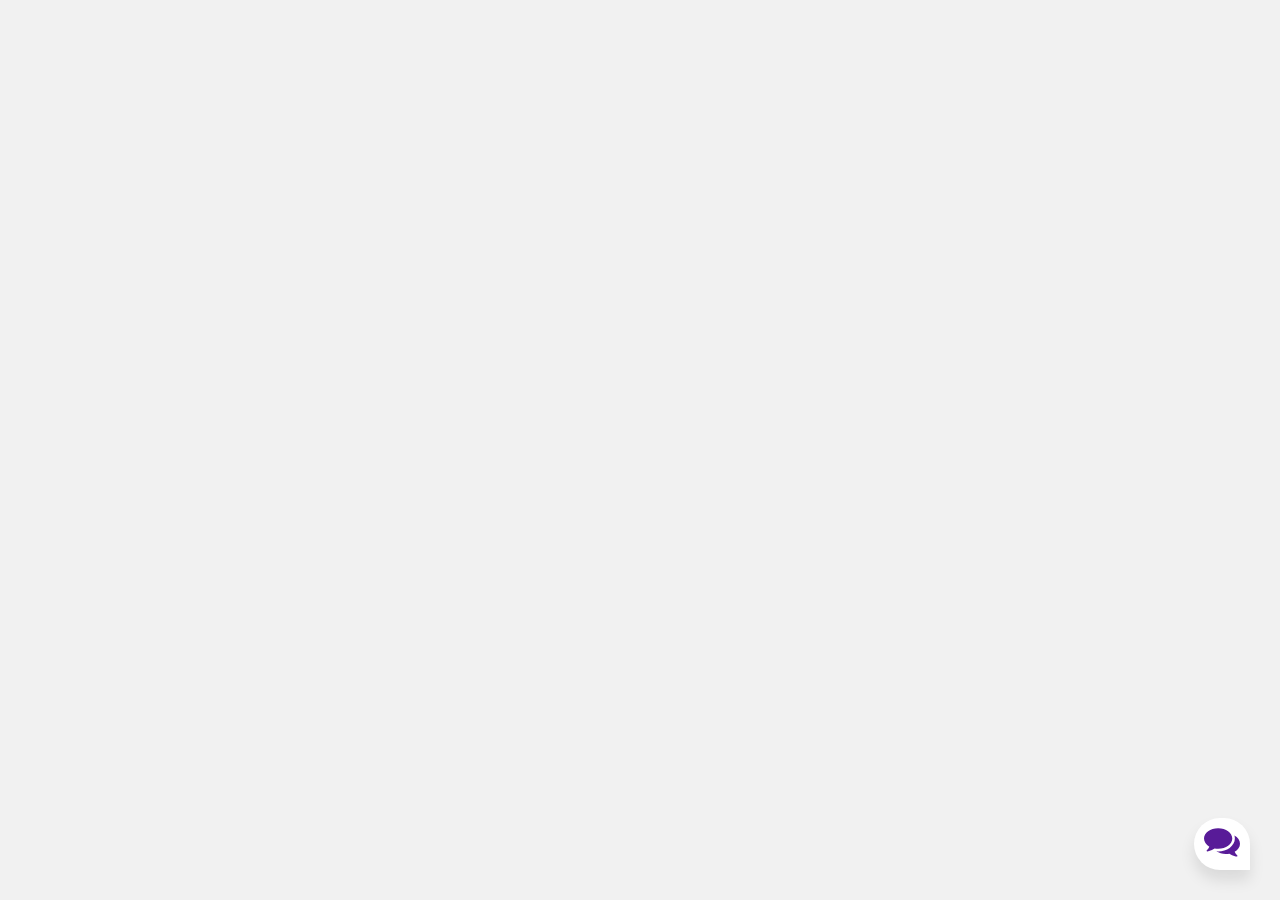
==== standalone-frontend/index.html @ 22b3a71a "chat box request fix" ====
<!DOCTYPE html>
<html lang="en">
  <link rel="stylesheet" href="style.css" />

  <head>
    <meta charset="UTF-8" />
    <title>Chatbot</title>
  </head>

  <body>
    <div class="container">
      <div class="chatbox">
        <div class="chatbox__support">
          <div class="chatbox__header">
            <div class="chatbox__image--header">
              <img
                src="https://img.icons8.com/color/48/000000/circled-user-female-skin-type-5--v1.png"
                alt="image"
              />
            </div>
            <div class="chatbox__content--header">
              <h4 class="chatbox__heading--header">Chat support</h4>
              <p class="chatbox__description--header">
                Hi. My name is Sam. How can I help you?
              </p>
            </div>
          </div>
          <div class="chatbox__messages">
            <div></div>
          </div>
          <div class="chatbox__footer">
            <input type="text" placeholder="Write a message..." />
            <button class="chatbox__send--footer send__button">Send</button>
          </div>
        </div>
        <div class="chatbox__button">
          <button>
            <img src="./images/chatbox-icon.svg" alt="chat icon" />
          </button>
        </div>
      </div>
    </div>
    <script src="https://unpkg.com/axios/dist/axios.min.js"></script>
    <script src="./app.js"></script>
  </body>
</html>
---- standalone-frontend/style.css ----
* {
    box-sizing: border-box;
    margin: 0;
    padding: 0;
}

body {
    font-family: 'Nunito', sans-serif;
    font-weight: 400;
    font-size: 100%;
    background: #F1F1F1;
}

*, html {
    --primaryGradient: linear-gradient(93.12deg, #581B98 0.52%, #9C1DE7 100%);
    --secondaryGradient: linear-gradient(268.91deg, #581B98 -2.14%, #9C1DE7 99.69%);
    --primaryBoxShadow: 0px 10px 15px rgba(0, 0, 0, 0.1);
    --secondaryBoxShadow: 0px -10px 15px rgba(0, 0, 0, 0.1);
    --primary: #581B98;
}

/* CHATBOX
=============== */
.chatbox {
    position: absolute;
    bottom: 30px;
    right: 30px;
}

/* CONTENT IS CLOSE */
.chatbox__support {
    display: flex;
    flex-direction: column;
    background: #eee;
    width: 300px;
    height: 350px;
    z-index: -123456;
    opacity: 0;
    transition: all .5s ease-in-out;
}

/* CONTENT ISOPEN */
.chatbox--active {
    transform: translateY(-40px);
    z-index: 123456;
    opacity: 1;

}

/* BUTTON */
.chatbox__button {
    text-align: right;
}

.send__button {
    padding: 6px;
    background: transparent;
    border: none;
    outline: none;
    cursor: pointer;
}


/* HEADER */
.chatbox__header {
    position: sticky;
    top: 0;
    background: orange;
}

/* MESSAGES */
.chatbox__messages {
    margin-top: auto;
    display: flex;
    overflow-y: scroll;
    flex-direction: column-reverse;
}

.messages__item {
    background: orange;
    max-width: 60.6%;
    width: fit-content;
}

.messages__item--operator {
    margin-left: auto;
}

.messages__item--visitor {
    margin-right: auto;
}

/* FOOTER */
.chatbox__footer {
    position: sticky;
    bottom: 0;
}

.chatbox__support {
    background: #f9f9f9;
    height: 450px;
    width: 350px;
    box-shadow: 0px 0px 15px rgba(0, 0, 0, 0.1);
    border-top-left-radius: 20px;
    border-top-right-radius: 20px;
}

/* HEADER */
.chatbox__header {
    background: var(--primaryGradient);
    display: flex;
    flex-direction: row;
    align-items: center;
    justify-content: center;
    padding: 15px 20px;
    border-top-left-radius: 20px;
    border-top-right-radius: 20px;
    box-shadow: var(--primaryBoxShadow);
}

.chatbox__image--header {
    margin-right: 10px;
}

.chatbox__heading--header {
    font-size: 1.2rem;
    color: white;
}

.chatbox__description--header {
    font-size: .9rem;
    color: white;
}

/* Messages */
.chatbox__messages {
    padding: 0 20px;
}

.messages__item {
    margin-top: 10px;
    background: #E0E0E0;
    padding: 8px 12px;
    max-width: 70%;
}

.messages__item--visitor,
.messages__item--typing {
    border-top-left-radius: 20px;
    border-top-right-radius: 20px;
    border-bottom-right-radius: 20px;
}

.messages__item--operator {
    border-top-left-radius: 20px;
    border-top-right-radius: 20px;
    border-bottom-left-radius: 20px;
    background: var(--primary);
    color: white;
}

/* FOOTER */
.chatbox__footer {
    display: flex;
    flex-direction: row;
    align-items: center;
    justify-content: space-between;
    padding: 20px 20px;
    background: var(--secondaryGradient);
    box-shadow: var(--secondaryBoxShadow);
    border-bottom-right-radius: 10px;
    border-bottom-left-radius: 10px;
    margin-top: 20px;
}

.chatbox__footer input {
    width: 80%;
    border: none;
    padding: 10px 10px;
    border-radius: 30px;
    text-align: left;
}

.chatbox__send--footer {
    color: white;
}

.chatbox__button button,
.chatbox__button button:focus,
.chatbox__button button:visited {
    padding: 10px;
    background: white;
    border: none;
    outline: none;
    border-top-left-radius: 50px;
    border-top-right-radius: 50px;
    border-bottom-left-radius: 50px;
    box-shadow: 0px 10px 15px rgba(0, 0, 0, 0.1);
    cursor: pointer;
}
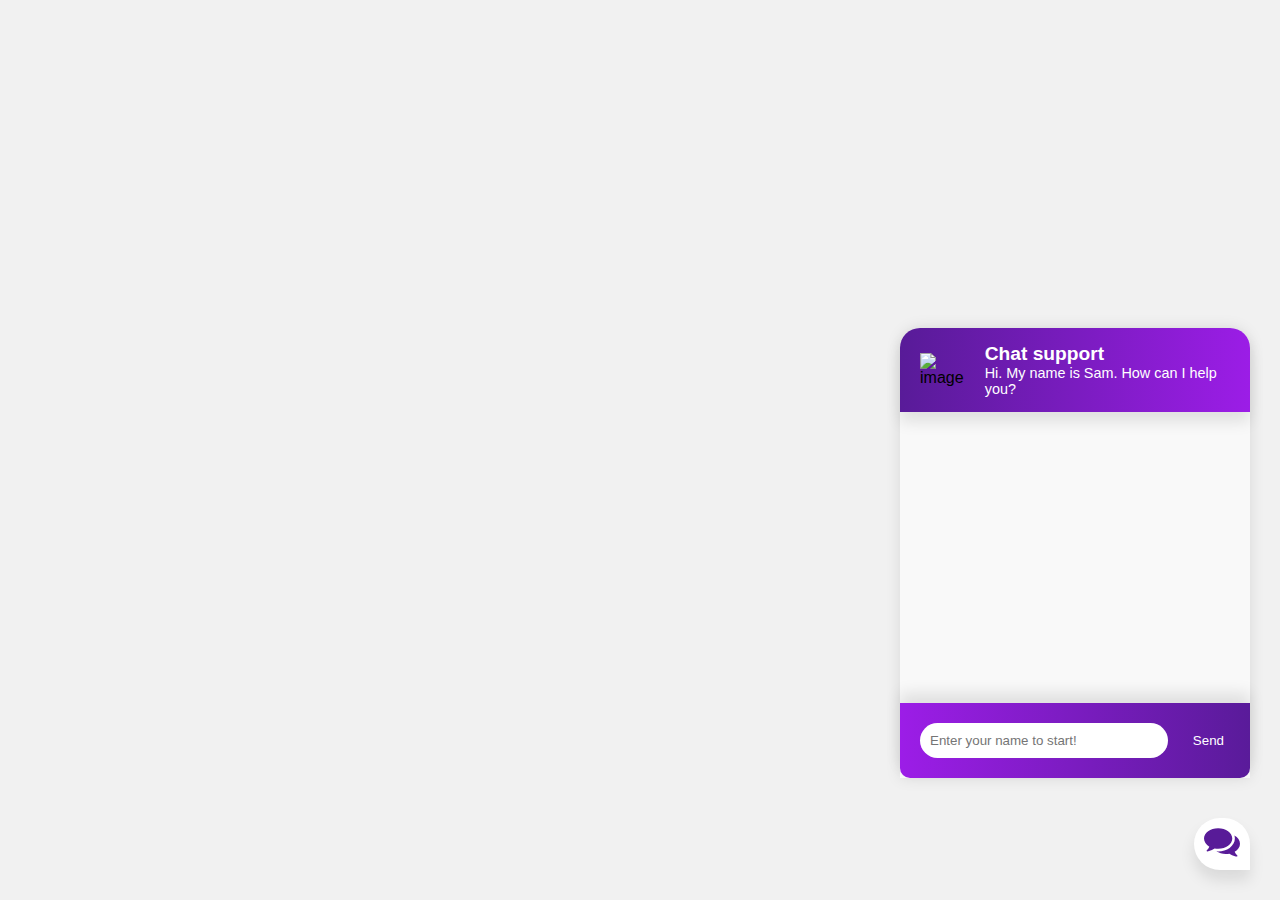
==== commit ec5e936f: "(feature) Added user name feature and refactored codebase" ====
--- a/standalone-frontend/index.html
+++ b/standalone-frontend/index.html
@@ -29,7 +29,7 @@
             <div></div>
           </div>
           <div class="chatbox__footer">
-            <input type="text" placeholder="Write a message..." />
+            <input type="text" placeholder="Enter your name to start!" />
             <button class="chatbox__send--footer send__button">Send</button>
           </div>
         </div>
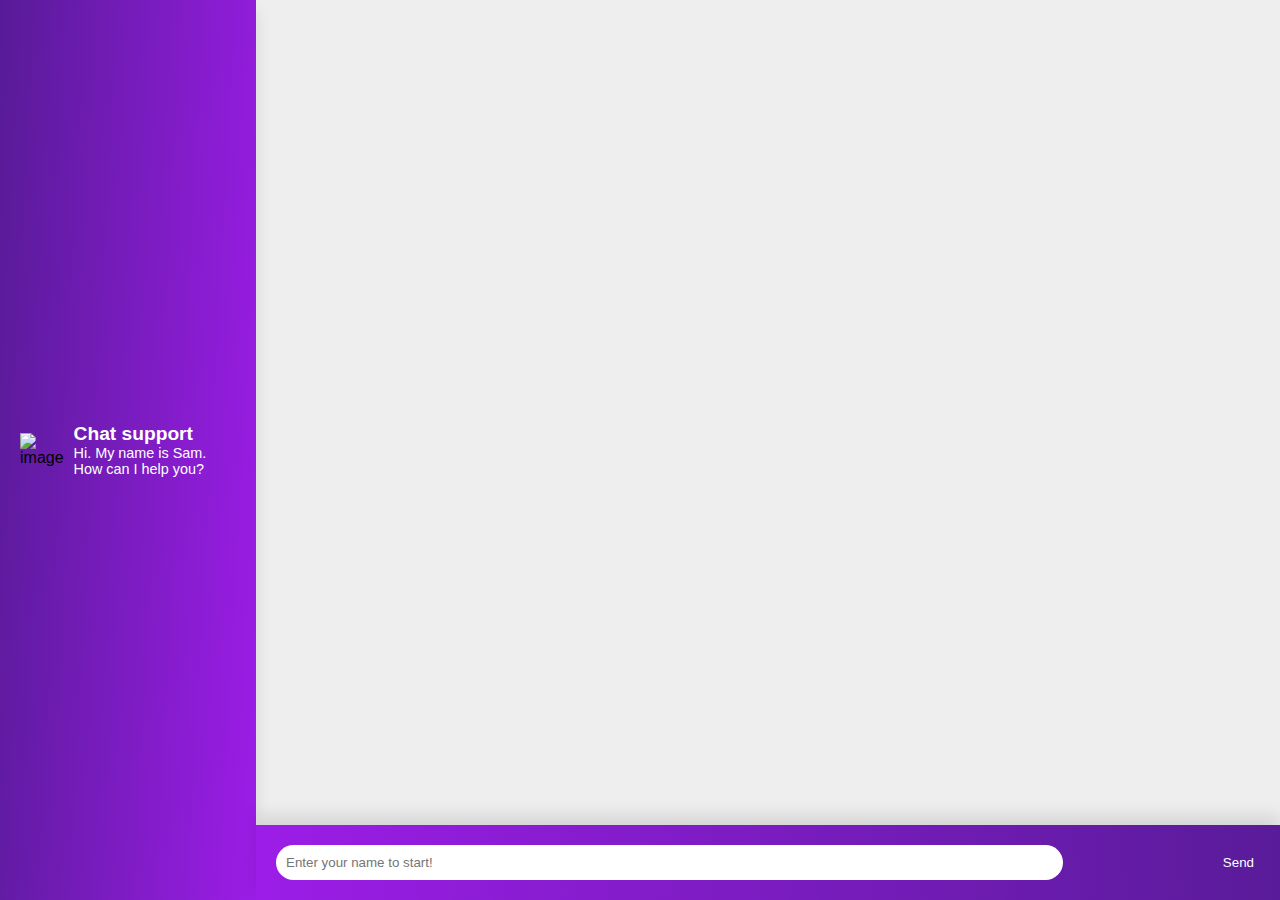
==== commit 431a4902: "(feature) changed the chatbox interface" ====
--- a/standalone-frontend/index.html
+++ b/standalone-frontend/index.html
@@ -1,6 +1,6 @@
 <!DOCTYPE html>
 <html lang="en">
-  <link rel="stylesheet" href="style.css" />
+  <link rel="stylesheet" href="./style.css" />
 
   <head>
     <meta charset="UTF-8" />
@@ -25,12 +25,14 @@
               </p>
             </div>
           </div>
-          <div class="chatbox__messages">
-            <div></div>
-          </div>
-          <div class="chatbox__footer">
-            <input type="text" placeholder="Enter your name to start!" />
-            <button class="chatbox__send--footer send__button">Send</button>
+          <div class="chatbox__container">
+            <div class="chatbox__messages">
+              <div></div>
+            </div>
+            <div class="chatbox__footer">
+              <input type="text" placeholder="Enter your name to start!" />
+              <button class="chatbox__send--footer send__button">Send</button>
+            </div>
           </div>
         </div>
         <div class="chatbox__button">
--- a/standalone-frontend/style.css
+++ b/standalone-frontend/style.css
@@ -1,200 +1,186 @@
 * {
-    box-sizing: border-box;
-    margin: 0;
-    padding: 0;
+  box-sizing: border-box;
+  margin: 0;
+  padding: 0;
 }
 
 body {
-    font-family: 'Nunito', sans-serif;
-    font-weight: 400;
-    font-size: 100%;
-    background: #F1F1F1;
+  font-family: "Nunito", sans-serif;
+  font-weight: 400;
+  font-size: 100%;
+  background: #f1f1f1;
 }
 
-*, html {
-    --primaryGradient: linear-gradient(93.12deg, #581B98 0.52%, #9C1DE7 100%);
-    --secondaryGradient: linear-gradient(268.91deg, #581B98 -2.14%, #9C1DE7 99.69%);
-    --primaryBoxShadow: 0px 10px 15px rgba(0, 0, 0, 0.1);
-    --secondaryBoxShadow: 0px -10px 15px rgba(0, 0, 0, 0.1);
-    --primary: #581B98;
+*,
+html {
+  --primaryGradient: linear-gradient(93.12deg, #581b98 0.52%, #9c1de7 100%);
+  --secondaryGradient: linear-gradient(
+    268.91deg,
+    #581b98 -2.14%,
+    #9c1de7 99.69%
+  );
+  --primaryBoxShadow: 0px 10px 15px rgba(0, 0, 0, 0.1);
+  --secondaryBoxShadow: 0px -10px 15px rgba(0, 0, 0, 0.1);
+  --primary: #581b98;
 }
 
 /* CHATBOX
 =============== */
 .chatbox {
-    position: absolute;
-    bottom: 30px;
-    right: 30px;
+  width: 100vw;
+  height: 100vh;
+  max-height: 980px;
+  background-color: #581b98;
 }
 
 /* CONTENT IS CLOSE */
 .chatbox__support {
-    display: flex;
-    flex-direction: column;
-    background: #eee;
-    width: 300px;
-    height: 350px;
-    z-index: -123456;
-    opacity: 0;
-    transition: all .5s ease-in-out;
+  display: flex;
+  width: 100%;
+  height: 100%;
+  background: #eee;
+  z-index: -123456;
+  opacity: 1;
+  transition: all 0.5s ease-in-out;
+  box-shadow: 0px 0px 15px rgba(0, 0, 0, 0.1);
 }
 
 /* CONTENT ISOPEN */
 .chatbox--active {
-    transform: translateY(-40px);
-    z-index: 123456;
-    opacity: 1;
-
+  transform: translateY(-40px);
+  z-index: 123456;
+  opacity: 1;
 }
 
 /* BUTTON */
 .chatbox__button {
-    text-align: right;
+  text-align: right;
+  display: none;
 }
 
 .send__button {
-    padding: 6px;
-    background: transparent;
-    border: none;
-    outline: none;
-    cursor: pointer;
+  padding: 6px;
+  background: transparent;
+  border: none;
+  outline: none;
+  cursor: pointer;
 }
-
 
 /* HEADER */
 .chatbox__header {
-    position: sticky;
-    top: 0;
-    background: orange;
+  flex: 0 0 20%;
+  background: var(--primaryGradient);
+  display: flex;
+  flex-direction: row;
+  align-items: center;
+  justify-content: center;
+  padding: 15px 20px;
+  box-shadow: var(--primaryBoxShadow);
+}
+
+.chatbox__container {
+  flex: 1;
+  display: flex;
+  flex-direction: column;
 }
 
 /* MESSAGES */
 .chatbox__messages {
-    margin-top: auto;
-    display: flex;
-    overflow-y: scroll;
-    flex-direction: column-reverse;
+  display: flex;
+  overflow-y: scroll;
+  overflow-x: hidden;
+  flex-direction: column-reverse;
+  flex: 1;
+  padding: 0 20px;
 }
 
 .messages__item {
-    background: orange;
-    max-width: 60.6%;
-    width: fit-content;
+  width: fit-content;
+  margin-top: 10px;
+  background: #e0e0e0;
+  padding: 8px 12px;
+  max-width: 70%;
 }
 
 .messages__item--operator {
-    margin-left: auto;
+  margin-left: auto;
 }
 
 .messages__item--visitor {
-    margin-right: auto;
+  margin-right: auto;
 }
 
 /* FOOTER */
 .chatbox__footer {
-    position: sticky;
-    bottom: 0;
-}
-
-.chatbox__support {
-    background: #f9f9f9;
-    height: 450px;
-    width: 350px;
-    box-shadow: 0px 0px 15px rgba(0, 0, 0, 0.1);
-    border-top-left-radius: 20px;
-    border-top-right-radius: 20px;
-}
-
-/* HEADER */
-.chatbox__header {
-    background: var(--primaryGradient);
-    display: flex;
-    flex-direction: row;
-    align-items: center;
-    justify-content: center;
-    padding: 15px 20px;
-    border-top-left-radius: 20px;
-    border-top-right-radius: 20px;
-    box-shadow: var(--primaryBoxShadow);
+  position: sticky;
+  bottom: 0;
 }
 
 .chatbox__image--header {
-    margin-right: 10px;
+  margin-right: 10px;
 }
 
 .chatbox__heading--header {
-    font-size: 1.2rem;
-    color: white;
+  font-size: 1.2rem;
+  color: white;
 }
 
 .chatbox__description--header {
-    font-size: .9rem;
-    color: white;
-}
-
-/* Messages */
-.chatbox__messages {
-    padding: 0 20px;
-}
-
-.messages__item {
-    margin-top: 10px;
-    background: #E0E0E0;
-    padding: 8px 12px;
-    max-width: 70%;
+  font-size: 0.9rem;
+  color: white;
 }
 
 .messages__item--visitor,
 .messages__item--typing {
-    border-top-left-radius: 20px;
-    border-top-right-radius: 20px;
-    border-bottom-right-radius: 20px;
+  border-top-left-radius: 20px;
+  border-top-right-radius: 20px;
+  border-bottom-right-radius: 20px;
 }
 
 .messages__item--operator {
-    border-top-left-radius: 20px;
-    border-top-right-radius: 20px;
-    border-bottom-left-radius: 20px;
-    background: var(--primary);
-    color: white;
+  border-top-left-radius: 20px;
+  border-top-right-radius: 20px;
+  border-bottom-left-radius: 20px;
+  background: var(--primary);
+  color: white;
 }
 
 /* FOOTER */
 .chatbox__footer {
-    display: flex;
-    flex-direction: row;
-    align-items: center;
-    justify-content: space-between;
-    padding: 20px 20px;
-    background: var(--secondaryGradient);
-    box-shadow: var(--secondaryBoxShadow);
-    border-bottom-right-radius: 10px;
-    border-bottom-left-radius: 10px;
-    margin-top: 20px;
+  display: flex;
+  flex-direction: row;
+  align-items: center;
+  justify-content: space-between;
+  padding: 20px 20px;
+  background: var(--secondaryGradient);
+  box-shadow: var(--secondaryBoxShadow);
+  /* border-bottom-right-radius: 10px;
+  border-bottom-left-radius: 10px; */
+  margin-top: 20px;
 }
 
 .chatbox__footer input {
-    width: 80%;
-    border: none;
-    padding: 10px 10px;
-    border-radius: 30px;
-    text-align: left;
+  width: 80%;
+  border: none;
+  padding: 10px 10px;
+  border-radius: 30px;
+  text-align: left;
 }
 
 .chatbox__send--footer {
-    color: white;
+  color: white;
 }
 
 .chatbox__button button,
 .chatbox__button button:focus,
 .chatbox__button button:visited {
-    padding: 10px;
-    background: white;
-    border: none;
-    outline: none;
-    border-top-left-radius: 50px;
-    border-top-right-radius: 50px;
-    border-bottom-left-radius: 50px;
-    box-shadow: 0px 10px 15px rgba(0, 0, 0, 0.1);
-    cursor: pointer;
+  padding: 10px;
+  background: white;
+  border: none;
+  outline: none;
+  border-top-left-radius: 50px;
+  border-top-right-radius: 50px;
+  border-bottom-left-radius: 50px;
+  box-shadow: 0px 10px 15px rgba(0, 0, 0, 0.1);
+  cursor: pointer;
 }
